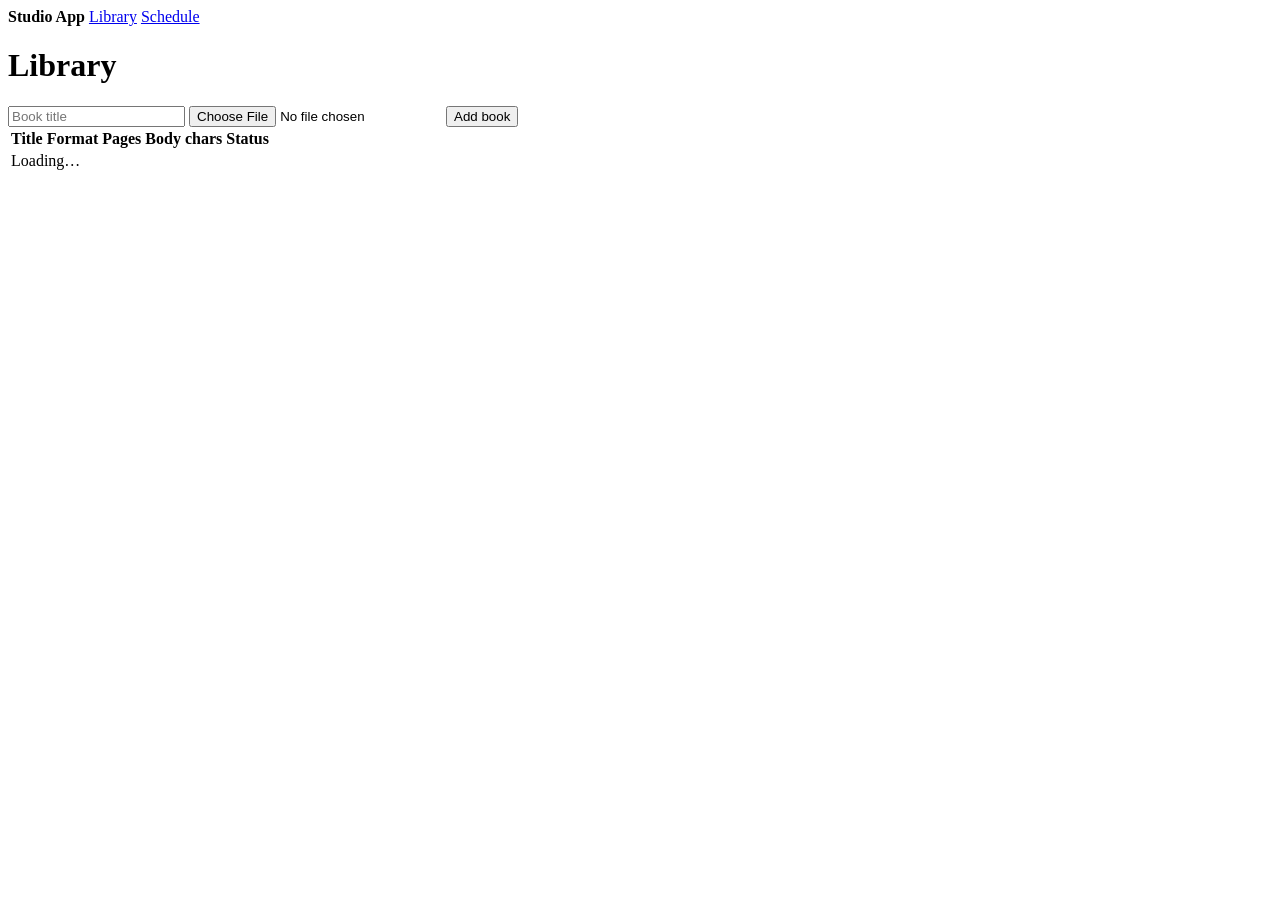
==== studio_app/static/library.html @ cfa4cf5a "feat(studio): minimal setup/library/book HTML pages Add setup wizard, library, and book detail pages" ====
<!doctype html>
<html><head>
<meta charset="utf-8">
<title>Library — Studio App</title>
<link rel="stylesheet" href="/static/styles.css">
</head><body>
<header>
  <strong>Studio App</strong>
  <a class="active" href="/library">Library</a>
  <a href="#" onclick="return false">Schedule</a>
</header>
<main>
  <h1>Library</h1>
  <form id="upload-form" class="row" enctype="multipart/form-data">
    <input id="title" name="title" placeholder="Book title" required>
    <input id="file" name="file" type="file" accept=".pdf,.epub,.docx,.txt" required>
    <button class="primary" type="submit">Add book</button>
    <span id="upload-status" class="muted"></span>
  </form>
  <table id="books-table">
    <thead><tr>
      <th>Title</th><th>Format</th><th>Pages</th><th>Body chars</th><th>Status</th>
    </tr></thead>
    <tbody><tr><td colspan="5" class="muted">Loading…</td></tr></tbody>
  </table>
</main>
<script src="/static/app.js"></script>
<script>setupLibraryPage();</script>
</body></html>
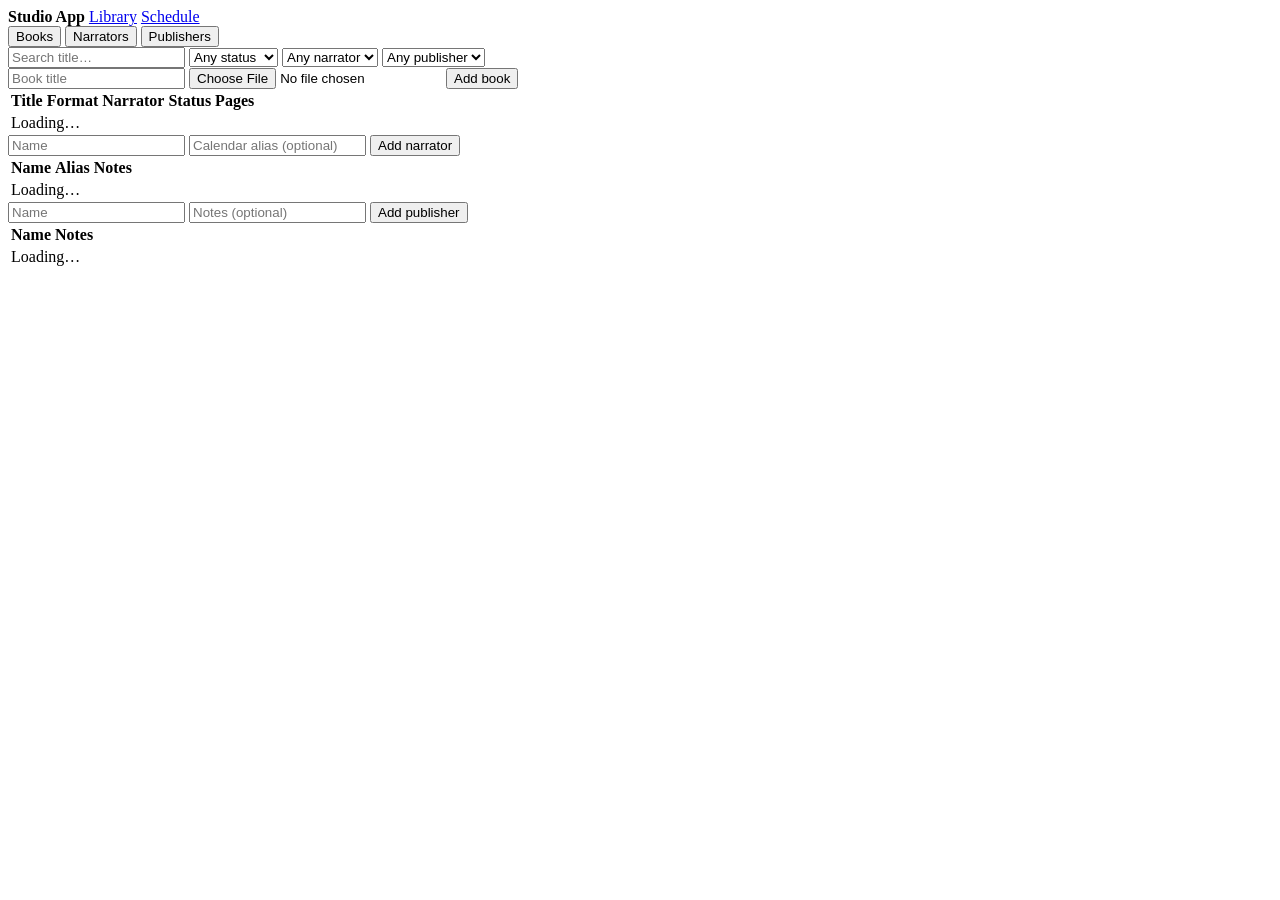
==== commit ba3b08af: "feat(studio): library page tabs + filters" ====
--- a/studio_app/static/library.html
+++ b/studio_app/static/library.html
@@ -10,19 +10,64 @@
   <a href="#" onclick="return false">Schedule</a>
 </header>
 <main>
-  <h1>Library</h1>
-  <form id="upload-form" class="row" enctype="multipart/form-data">
-    <input id="title" name="title" placeholder="Book title" required>
-    <input id="file" name="file" type="file" accept=".pdf,.epub,.docx,.txt" required>
-    <button class="primary" type="submit">Add book</button>
-    <span id="upload-status" class="muted"></span>
-  </form>
-  <table id="books-table">
-    <thead><tr>
-      <th>Title</th><th>Format</th><th>Pages</th><th>Body chars</th><th>Status</th>
-    </tr></thead>
-    <tbody><tr><td colspan="5" class="muted">Loading…</td></tr></tbody>
-  </table>
+  <div class="tabs">
+    <button data-tab="books" class="active">Books</button>
+    <button data-tab="narrators">Narrators</button>
+    <button data-tab="publishers">Publishers</button>
+  </div>
+
+  <section class="tab-panel active" data-tab="books">
+    <div class="filters">
+      <input id="filter-q" placeholder="Search title…">
+      <select id="filter-status">
+        <option value="">Any status</option>
+        <option value="planned">Planned</option>
+        <option value="in_progress">In progress</option>
+        <option value="done">Done</option>
+        <option value="archived">Archived</option>
+      </select>
+      <select id="filter-narrator"><option value="">Any narrator</option></select>
+      <select id="filter-publisher"><option value="">Any publisher</option></select>
+    </div>
+    <form id="upload-form" class="row" enctype="multipart/form-data">
+      <input id="title" name="title" placeholder="Book title" required>
+      <input id="file" name="file" type="file" accept=".pdf,.epub,.docx,.txt" required>
+      <button class="primary" type="submit">Add book</button>
+      <span id="upload-status" class="muted"></span>
+    </form>
+    <table id="books-table">
+      <thead><tr>
+        <th>Title</th><th>Format</th><th>Narrator</th><th>Status</th><th>Pages</th>
+      </tr></thead>
+      <tbody><tr><td colspan="5" class="muted">Loading…</td></tr></tbody>
+    </table>
+  </section>
+
+  <section class="tab-panel" data-tab="narrators">
+    <form id="narrator-create" class="row">
+      <input id="nc-name" placeholder="Name" required>
+      <input id="nc-alias" placeholder="Calendar alias (optional)">
+      <button class="primary" type="submit">Add narrator</button>
+      <span id="nc-status" class="muted"></span>
+    </form>
+    <table id="narrators-table">
+      <thead><tr><th>Name</th><th>Alias</th><th>Notes</th></tr></thead>
+      <tbody><tr><td colspan="3" class="muted">Loading…</td></tr></tbody>
+    </table>
+  </section>
+
+  <section class="tab-panel" data-tab="publishers">
+    <form id="publisher-create" class="row">
+      <input id="pc-name" placeholder="Name" required>
+      <input id="pc-notes" placeholder="Notes (optional)">
+      <button class="primary" type="submit">Add publisher</button>
+      <span id="pc-status" class="muted"></span>
+    </form>
+    <table id="publishers-table">
+      <thead><tr><th>Name</th><th>Notes</th></tr></thead>
+      <tbody><tr><td colspan="2" class="muted">Loading…</td></tr></tbody>
+    </table>
+  </section>
 </main>
 <script src="/static/app.js"></script>
 <script>setupLibraryPage();</script>
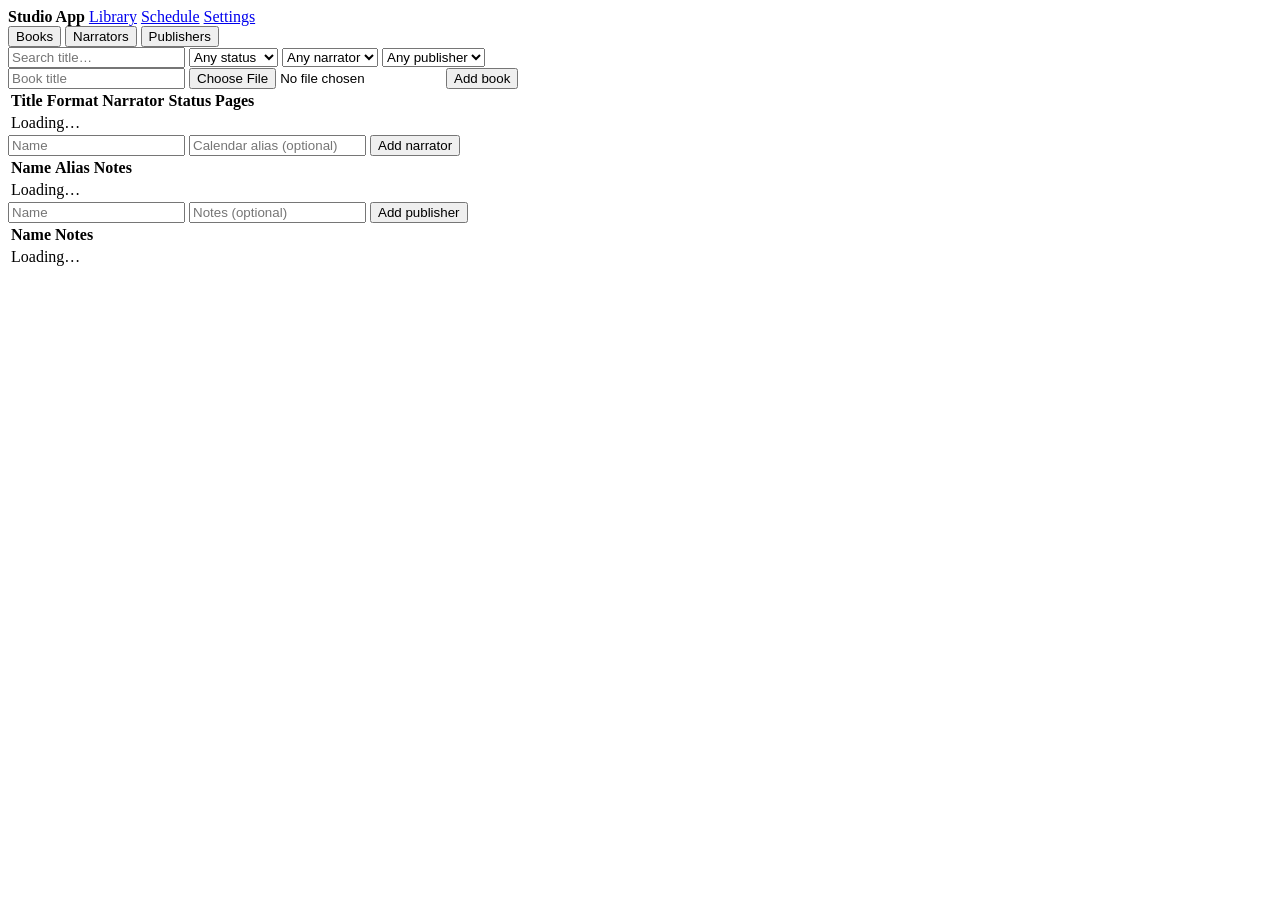
==== commit 0813213e: "feat(studio): Phase 5 tasks 3-8 schedule calendar UI and APIs Wire CalendarPoller into main with db_" ====
--- a/studio_app/static/library.html
+++ b/studio_app/static/library.html
@@ -7,7 +7,8 @@
 <header>
   <strong>Studio App</strong>
   <a class="active" href="/library">Library</a>
-  <a href="#" onclick="return false">Schedule</a>
+  <a href="/schedule">Schedule</a>
+  <a href="/settings">Settings</a>
 </header>
 <main>
   <div class="tabs">
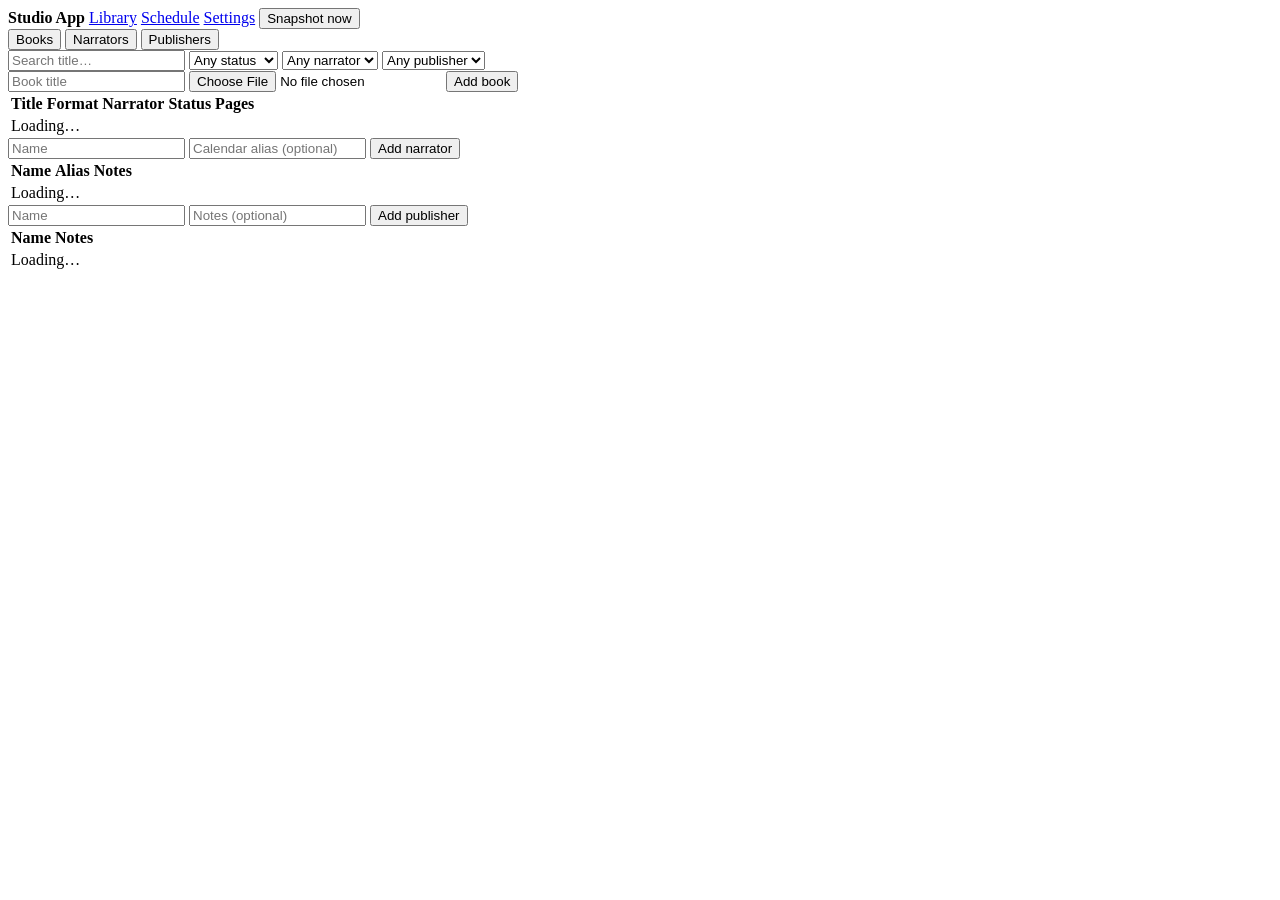
==== commit 2e3c132c: "feat(studio): Phase 6 sync & backup — snapshot, recovery, UI - snapshot_now via SQLite online backup" ====
--- a/studio_app/static/library.html
+++ b/studio_app/static/library.html
@@ -9,6 +9,8 @@
   <a class="active" href="/library">Library</a>
   <a href="/schedule">Schedule</a>
   <a href="/settings">Settings</a>
+  <span id="snapshot-status" class="muted snapshot-status"></span>
+  <button type="button" id="snapshot-now" class="snapshot-btn">Snapshot now</button>
 </header>
 <main>
   <div class="tabs">
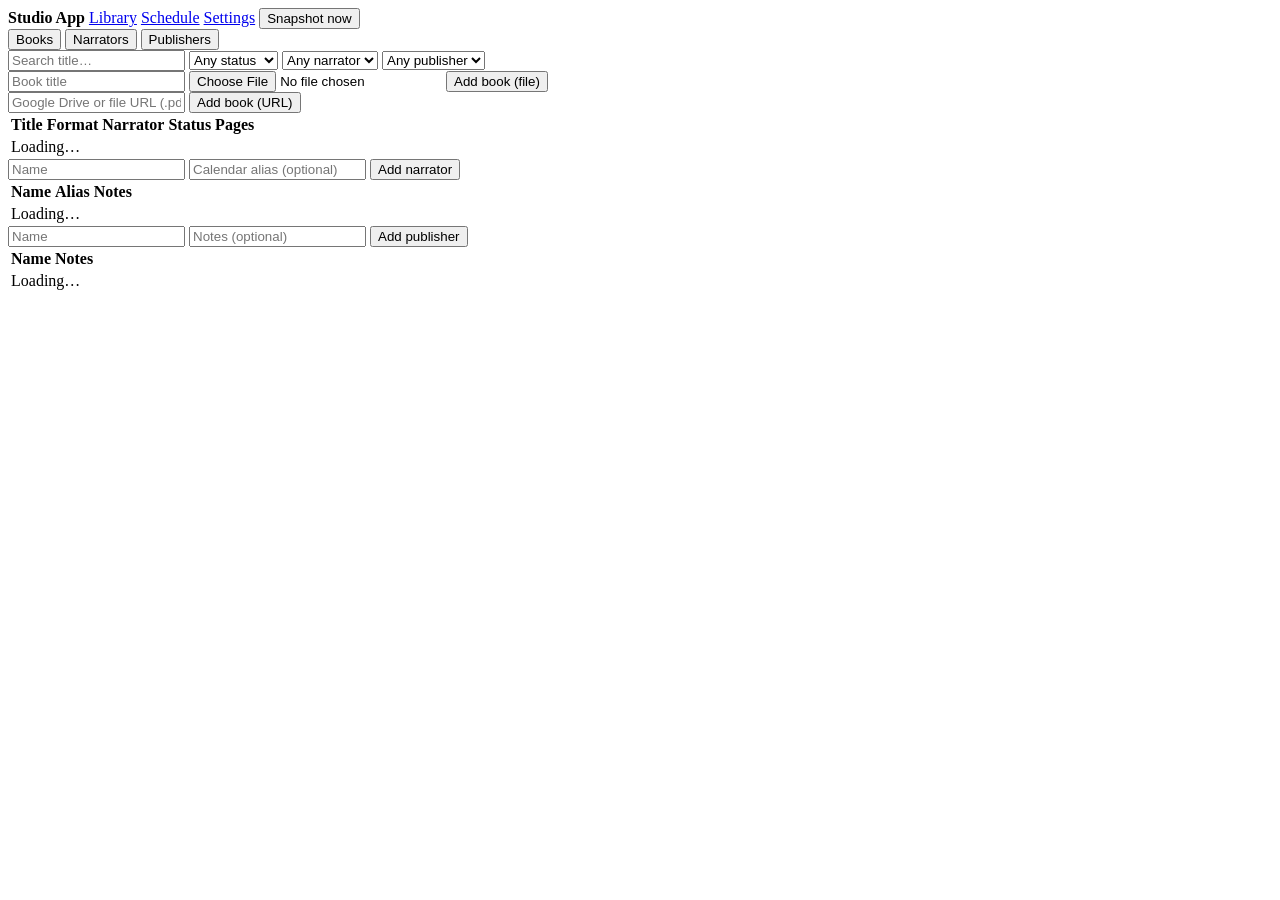
==== commit db757d6f: "Fix Drive import, calendar resolution, live viewer navigation, and highlighter mode - Add POST /api/" ====
--- a/studio_app/static/library.html
+++ b/studio_app/static/library.html
@@ -32,11 +32,17 @@
       <select id="filter-narrator"><option value="">Any narrator</option></select>
       <select id="filter-publisher"><option value="">Any publisher</option></select>
     </div>
-    <form id="upload-form" class="row" enctype="multipart/form-data">
-      <input id="title" name="title" placeholder="Book title" required>
-      <input id="file" name="file" type="file" accept=".pdf,.epub,.docx,.txt" required>
-      <button class="primary" type="submit">Add book</button>
-      <span id="upload-status" class="muted"></span>
+    <form id="upload-form" class="row col" enctype="multipart/form-data">
+      <div class="row">
+        <input id="title" name="title" placeholder="Book title" required>
+        <input id="file" name="file" type="file" accept=".pdf,.epub,.docx,.txt">
+        <button class="primary" type="submit">Add book (file)</button>
+      </div>
+      <div class="row">
+        <input id="source-url" placeholder="Google Drive or file URL (.pdf, .epub, .docx, .txt)">
+        <button type="button" id="upload-url-btn" class="primary">Add book (URL)</button>
+        <span id="upload-status" class="muted"></span>
+      </div>
     </form>
     <table id="books-table">
       <thead><tr>
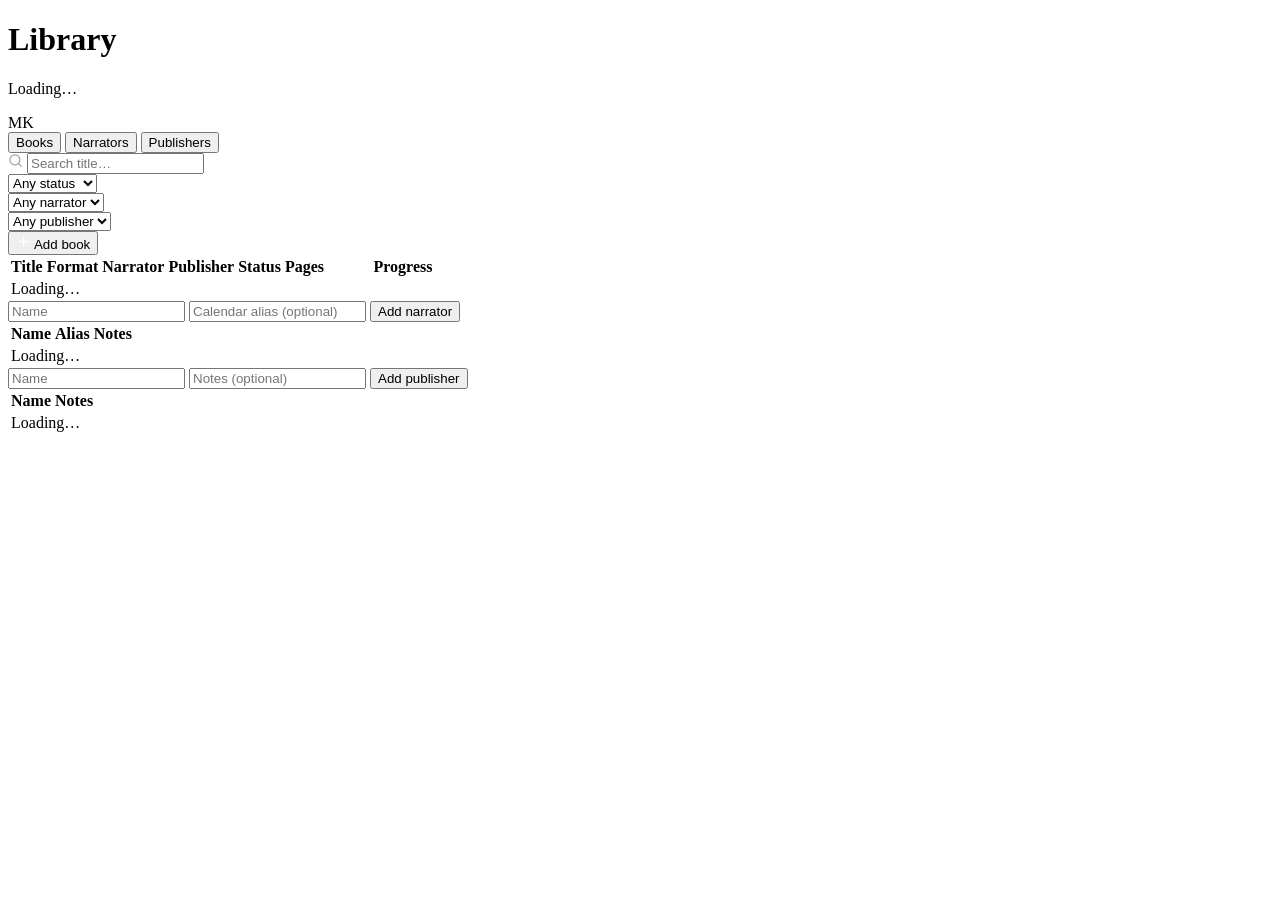
==== commit 660ce82c: "Migrate studio UI to BookStudio design system (sidebar shell) Recreate the Claude Design LibraryView" ====
--- a/studio_app/static/library.html
+++ b/studio_app/static/library.html
@@ -1,83 +1,132 @@
 <!doctype html>
-<html><head>
+<html lang="en">
+<head>
 <meta charset="utf-8">
-<title>Library — Studio App</title>
+<meta name="viewport" content="width=device-width, initial-scale=1">
+<title>Library — BookStudio</title>
+<link rel="preconnect" href="https://fonts.googleapis.com">
+<link rel="preconnect" href="https://fonts.gstatic.com" crossorigin>
+<link href="https://fonts.googleapis.com/css2?family=Geist:wght@400;500;600;700&family=Geist+Mono:wght@400;500&display=swap" rel="stylesheet">
 <link rel="stylesheet" href="/static/styles.css">
-</head><body>
-<header>
-  <strong>Studio App</strong>
-  <a class="active" href="/library">Library</a>
-  <a href="/schedule">Schedule</a>
-  <a href="/settings">Settings</a>
-  <span id="snapshot-status" class="muted snapshot-status"></span>
-  <button type="button" id="snapshot-now" class="snapshot-btn">Snapshot now</button>
-</header>
-<main>
-  <div class="tabs">
-    <button data-tab="books" class="active">Books</button>
-    <button data-tab="narrators">Narrators</button>
-    <button data-tab="publishers">Publishers</button>
+</head>
+<body>
+<div class="lv-app">
+  <aside class="lv-sidebar" id="lv-sidebar"></aside>
+
+  <div class="lv-main">
+    <header class="lv-header">
+      <div>
+        <h1>Library</h1>
+        <p id="library-stats" class="lv-subtitle">Loading…</p>
+      </div>
+      <div class="lv-avatar">MK</div>
+    </header>
+
+    <div class="lv-tabs">
+      <button class="lv-tab active" data-tab="books">Books</button>
+      <button class="lv-tab" data-tab="narrators">Narrators</button>
+      <button class="lv-tab" data-tab="publishers">Publishers</button>
+    </div>
+
+    <div class="lv-content">
+      <section class="lv-panel active" data-tab="books">
+        <div class="lv-toolbar">
+          <div class="lv-search">
+            <svg width="15" height="15" viewBox="0 0 24 24" fill="none" stroke="#a1a1aa" stroke-width="2" stroke-linecap="round" stroke-linejoin="round"><circle cx="11" cy="11" r="8"></circle><path d="m21 21-4.3-4.3"></path></svg>
+            <input id="filter-q" placeholder="Search title…">
+          </div>
+          <div class="lv-select">
+            <select id="filter-status">
+              <option value="">Any status</option>
+              <option value="planned">Planned</option>
+              <option value="in_progress">In progress</option>
+              <option value="done">Done</option>
+              <option value="archived">Archived</option>
+            </select>
+          </div>
+          <div class="lv-select">
+            <select id="filter-narrator"><option value="">Any narrator</option></select>
+          </div>
+          <div class="lv-select">
+            <select id="filter-publisher"><option value="">Any publisher</option></select>
+          </div>
+          <div class="lv-spacer"></div>
+          <button type="button" id="add-book-btn" class="lv-btn-primary">
+            <svg width="15" height="15" viewBox="0 0 24 24" fill="none" stroke="#ffffff" stroke-width="2.2" stroke-linecap="round" stroke-linejoin="round"><line x1="12" y1="5" x2="12" y2="19"></line><line x1="5" y1="12" x2="19" y2="12"></line></svg>
+            Add book
+          </button>
+        </div>
+        <table class="lv-table" id="books-table">
+          <thead>
+            <tr>
+              <th>Title</th>
+              <th>Format</th>
+              <th>Narrator</th>
+              <th>Publisher</th>
+              <th>Status</th>
+              <th class="num">Pages</th>
+              <th style="width:150px;">Progress</th>
+            </tr>
+          </thead>
+          <tbody><tr><td colspan="7" class="lv-empty">Loading…</td></tr></tbody>
+        </table>
+      </section>
+
+      <section class="lv-panel" data-tab="narrators">
+        <form id="narrator-create" class="lv-createbar">
+          <input id="nc-name" class="lv-input" placeholder="Name" required>
+          <input id="nc-alias" class="lv-input" placeholder="Calendar alias (optional)">
+          <button class="lv-btn-primary" type="submit">Add narrator</button>
+          <span id="nc-status" class="lv-status-msg"></span>
+        </form>
+        <table class="lv-table" id="narrators-table">
+          <thead><tr><th>Name</th><th>Alias</th><th>Notes</th></tr></thead>
+          <tbody><tr><td colspan="3" class="lv-empty">Loading…</td></tr></tbody>
+        </table>
+      </section>
+
+      <section class="lv-panel" data-tab="publishers">
+        <form id="publisher-create" class="lv-createbar">
+          <input id="pc-name" class="lv-input" placeholder="Name" required>
+          <input id="pc-notes" class="lv-input" placeholder="Notes (optional)">
+          <button class="lv-btn-primary" type="submit">Add publisher</button>
+          <span id="pc-status" class="lv-status-msg"></span>
+        </form>
+        <table class="lv-table" id="publishers-table">
+          <thead><tr><th>Name</th><th>Notes</th></tr></thead>
+          <tbody><tr><td colspan="2" class="lv-empty">Loading…</td></tr></tbody>
+        </table>
+      </section>
+    </div>
   </div>
+</div>
 
-  <section class="tab-panel active" data-tab="books">
-    <div class="filters">
-      <input id="filter-q" placeholder="Search title…">
-      <select id="filter-status">
-        <option value="">Any status</option>
-        <option value="planned">Planned</option>
-        <option value="in_progress">In progress</option>
-        <option value="done">Done</option>
-        <option value="archived">Archived</option>
-      </select>
-      <select id="filter-narrator"><option value="">Any narrator</option></select>
-      <select id="filter-publisher"><option value="">Any publisher</option></select>
+<dialog id="add-book-dialog" class="lv-dialog">
+  <form id="upload-form" enctype="multipart/form-data">
+    <div class="lv-dialog-head">
+      <h3>Add book</h3>
+      <p>Upload a file or import from a URL.</p>
     </div>
-    <form id="upload-form" class="row col" enctype="multipart/form-data">
-      <div class="row">
-        <input id="title" name="title" placeholder="Book title" required>
-        <input id="file" name="file" type="file" accept=".pdf,.epub,.docx,.txt">
-        <button class="primary" type="submit">Add book (file)</button>
+    <div class="lv-dialog-body">
+      <input id="title" name="title" class="lv-input" placeholder="Book title" required>
+      <div class="lv-dialog-section">
+        <input id="file" name="file" type="file" class="lv-file-input" accept=".pdf,.epub,.docx,.txt">
       </div>
-      <div class="row">
-        <input id="source-url" placeholder="Google Drive or file URL (.pdf, .epub, .docx, .txt)">
-        <button type="button" id="upload-url-btn" class="primary">Add book (URL)</button>
-        <span id="upload-status" class="muted"></span>
+      <div class="lv-dialog-divider">or</div>
+      <div class="lv-dialog-section">
+        <input id="source-url" class="lv-input" placeholder="Google Drive or file URL (.pdf, .epub, .docx, .txt)">
+        <button type="button" id="upload-url-btn" class="lv-btn-ghost">Import from URL</button>
       </div>
-    </form>
-    <table id="books-table">
-      <thead><tr>
-        <th>Title</th><th>Format</th><th>Narrator</th><th>Status</th><th>Pages</th>
-      </tr></thead>
-      <tbody><tr><td colspan="5" class="muted">Loading…</td></tr></tbody>
-    </table>
-  </section>
+      <span id="upload-status" class="lv-status-msg"></span>
+    </div>
+    <div class="lv-dialog-foot">
+      <button type="button" id="add-book-cancel" class="lv-btn-ghost">Cancel</button>
+      <button class="lv-btn-primary" type="submit">Add book</button>
+    </div>
+  </form>
+</dialog>
 
-  <section class="tab-panel" data-tab="narrators">
-    <form id="narrator-create" class="row">
-      <input id="nc-name" placeholder="Name" required>
-      <input id="nc-alias" placeholder="Calendar alias (optional)">
-      <button class="primary" type="submit">Add narrator</button>
-      <span id="nc-status" class="muted"></span>
-    </form>
-    <table id="narrators-table">
-      <thead><tr><th>Name</th><th>Alias</th><th>Notes</th></tr></thead>
-      <tbody><tr><td colspan="3" class="muted">Loading…</td></tr></tbody>
-    </table>
-  </section>
-
-  <section class="tab-panel" data-tab="publishers">
-    <form id="publisher-create" class="row">
-      <input id="pc-name" placeholder="Name" required>
-      <input id="pc-notes" placeholder="Notes (optional)">
-      <button class="primary" type="submit">Add publisher</button>
-      <span id="pc-status" class="muted"></span>
-    </form>
-    <table id="publishers-table">
-      <thead><tr><th>Name</th><th>Notes</th></tr></thead>
-      <tbody><tr><td colspan="2" class="muted">Loading…</td></tr></tbody>
-    </table>
-  </section>
-</main>
 <script src="/static/app.js"></script>
 <script>setupLibraryPage();</script>
-</body></html>
+</body>
+</html>
